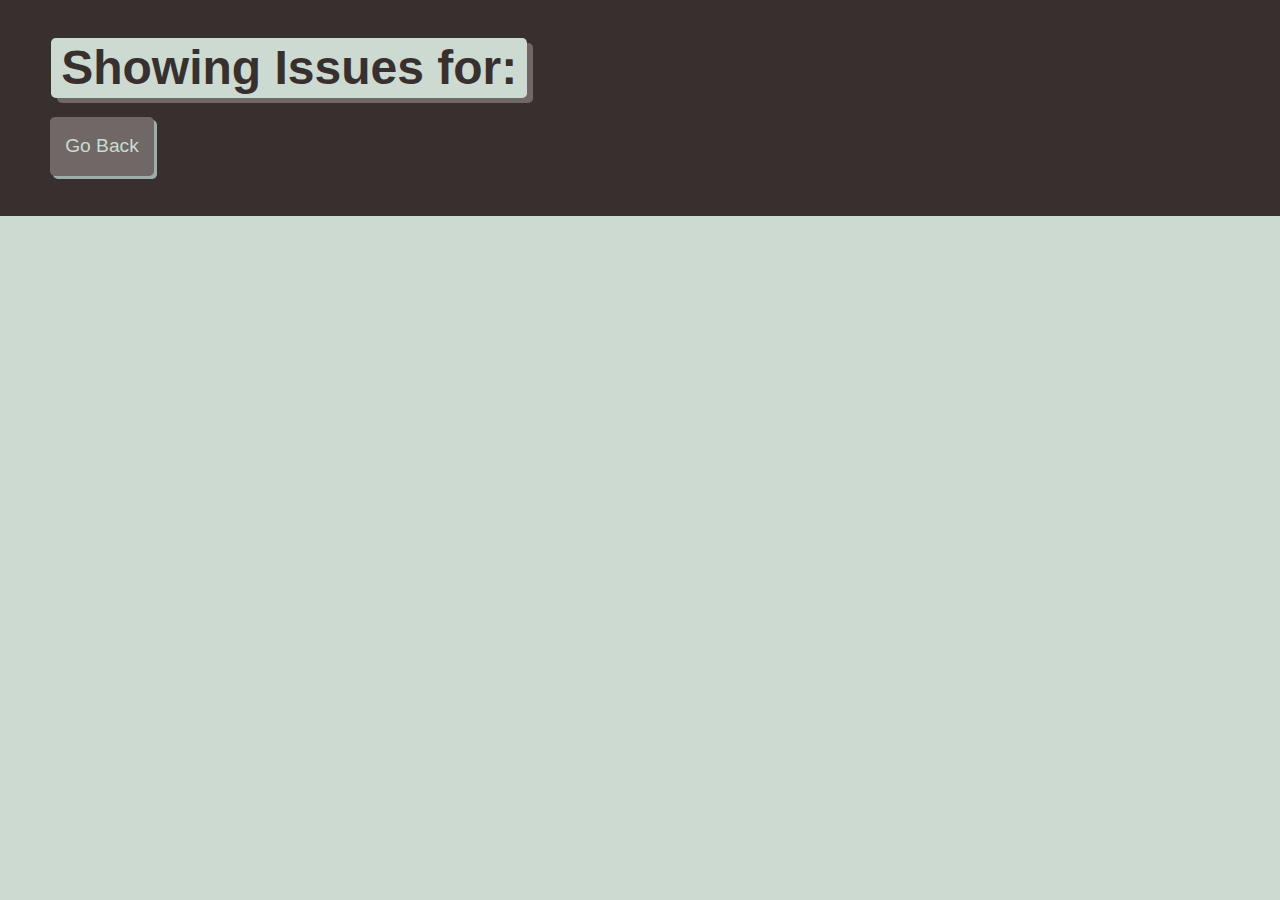
==== single-repo.html @ b1c7c43a "initial files" ====
<!DOCTYPE html>
<html lang="en">

<head>
  <meta charset="UTF-8">
  <meta name="viewport" content="width=device-width, initial-scale=1.0">
  <meta http-equiv="X-UA-Compatible" content="ie=edge">
  <link rel="stylesheet" href="./assets/css/style.css" />
  <title>Git it Done</title>
</head>

<body class="flex-column min-100-vh">
  <header class="hero">
    <h1 class="app-title">Showing Issues for: <span id="repo-name"></span></h1>
    
    <div>
      <a href="./index.html" class="btn-back">
        Go Back
      </a>
    </div>
    
  </header>
  
  <main>
  
  </main>

</body>

</html>
---- assets/css/style.css ----
:root {
  --primary: #ccdad1;
  --secondary: #9caea9;
  --tertiary: #788585;
  --light-dark: #6f6866;
  --dark: #38302e;
  --border-radius: .3rem;
}

* {
  box-sizing: border-box;
}

body {
  background-color: var(--primary);
  margin: 0;
  padding: 0;
  font-family: "IBM Plex Sans", sans-serif;
  color: var(--dark);
  line-height: 1.5;
  font-size: 16px;
}

h1,
h2,
h3,
h4,
h5,
h6 {
  font-weight: 700;
  margin: 0;
  color: var(--dark);
  line-height: 1.25;
}

main {
  margin: 20px auto;
  width: 94%;
}

p {
  font-size: 1.2rem;
}

 .btn {
  font-size: 1.3rem;
  text-decoration:none;
  padding: 6px 5px;
  width: 100%;
  display: block;
  margin: 5px 0;
  border-radius: var(--border-radius);
  color: var(--primary);
  border: none;
  outline: none;
  background-color: var(--light-dark);
  box-shadow: 3px 3px var(--dark);
  transform: translate(-1px, -1px);
}

 .btn:hover {
  color: var(--primary);
  background-color: var(--tertiary);
  transform: translate(0, 0);
  box-shadow: 2px 2px var(--dark);
}

.btn-inline {
  display: inline;
}

.btn-back {
  border-radius: var(--border-radius);
  color: var(--primary);
  border: none;
  outline: none;
  background-color: var(--light-dark);
  box-shadow: 3px 3px var(--secondary);
  transform: translate(-1px, -1px);
  display: inline-block;
  width: auto;
  margin-top: 20px;
  padding: 15px;
  text-decoration: none;
  font-size: 1.2rem;
}

 .btn-back:hover {
  color: var(--primary);
  background-color: var(--tertiary);
  transform: translate(0, 0);
  box-shadow: 2px 2px var(--dark);
}

.hero {
  padding: 3% 4%;
  background-color: var(--dark);
  color: var(--primary);
}

.hero p {
  max-width: 75%;
}

.app-title {
  font-size: 3rem;
  background-color: var(--primary);
  color: var(--dark);
  padding: 0 10px;
  display: inline-block;
  border-radius: var(--border-radius);
  box-shadow: 6px 5px var(--light-dark);
}

.list-group {
  padding: 0;
  list-style: none;
}

.list-item {
  margin-bottom: 10px;
  padding: 1.5%;
  border-radius: var(--border-radius);
  background-color: var(--light-dark);
  color: var(--primary);
  text-decoration: none;
}

.list-item:hover {
  background-color: var(--dark);
}

.status-icon {
  padding: 2px 5px;
  margin: 0 5px;
  background-color: rgba(255,255,255, 1);
  border-radius: var(--border-radius);
}

.icon-danger {
  color: rgb(255, 70, 70);
}

.icon-success {
  color: rgb(29, 153, 255);
}

/* CARDS */
.card {
  margin: 0 0 20px 0;
  border: 3px solid var(--dark);
  border-radius: var(--border-radius);
}

.card-header {
  color: var(--primary);
  background-color: var(--dark);
  padding: 2.5%;
  border-radius: calc(.18rem - 1px) calc(.18rem - 1px) 0 0;
}

.card-body {
  padding: 2.5%;
}

/* FORM */
.form-label,
.form-input,
.form-textarea {
  display: block;
}

.form-label {
  font-size: 1.1rem;
  margin: 0 0 0 5px;
}

.form-input {
  width: 100%;
  padding: 3%;
  margin: 5px 0;
  font-size: 1.2rem;
  border: 2px solid var(--light-dark);
  border-radius: var(--border-radius);
}

/* HEIGHT / WIDTH UTILS */
.min-100-vh {
  min-height: 100vh;
}

.min-100-vw {
  min-width: 100vw;
}

/* FONT UTILS */
.text-uppercase {
  text-transform: uppercase;
}


/* FLEX CONTENT */
.flex-row {
  display: flex;
  flex-wrap: wrap;
}

.flex-column {
  display: flex;
  flex-direction: column;
  flex-wrap: wrap;
}

.justify-space-between {
  justify-content: space-between;
}

.justify-space-around {
  justify-content: space-around;
}

.justify-flex-start {
  justify-content: flex-start
}

.justify-flex-end {
  justify-content: flex-end;
}

.justify-center {
  justify-content: center;
}

.align-stretch {
  align-items: stretch;
}

.align-end {
  align-items: flex-end;
}

.align-center {
  align-items: center;
}

.col-auto {
  flex-grow: 1;
}

.col-1 {
  flex: 0 0 calc(100% * 1 / 12 - 2%);
}

.col-2 {
  flex: 0 0 calc(100% * 2 / 12 - 2%);
}

.col-3 {
  flex: 0 0 calc(100% * 3 / 12 - 2%);
}

.col-4 {
  flex: 0 0 calc(100% * 4 / 12 - 2%);
}

.col-5 {
  flex: 0 0 calc(100% * 5 / 12 - 2%);
}

.col-6 {
  flex: 0 0 calc(100% * 6 / 12 - 2%);
}

.col-7 {
  flex: 0 0 calc(100% * 7 / 12 - 2%);
}

.col-8 {
  flex: 0 0 calc(100% * 8 / 12 - 2%);
}

.col-9 {
  flex: 0 0 calc(100% * 9 / 12 - 2%);
}

.col-10 {
  flex: 0 0 calc(100% * 10 / 12 - 2%);
}

.col-11 {
  flex: 0 0 calc(100% * 11 / 12 - 2%);
}

.col-12 {
  flex: 0 0 100%;
}

/* col-sm */
@media screen and (min-width: 640px) {
  .col-sm-1 {
    flex: 0 0 calc(100% * 1 / 12 - 2%);
  }

  .col-sm-2 {
    flex: 0 0 calc(100% * 2 / 12 - 2%);
  }

  .col-sm-3 {
    flex: 0 0 calc(100% * 3 / 12 - 2%);
  }

  .col-sm-4 {
    flex: 0 0 calc(100% * 4 / 12 - 2%);
  }

  .col-sm-5 {
    flex: 0 0 calc(100% * 5 / 12 - 2%);
  }

  .col-sm-6 {
    flex: 0 0 calc(100% * 6 / 12 - 2%);
  }

  .col-sm-7 {
    flex: 0 0 calc(100% * 7 / 12 - 2%);
  }

  .col-sm-8 {
    flex: 0 0 calc(100% * 8 / 12 - 2%);
  }

  .col-sm-9 {
    flex: 0 0 calc(100% * 9 / 12 - 2%);
  }

  .col-sm-10 {
    flex: 0 0 calc(100% * 10 / 12 - 2%);
  }

  .col-sm-11 {
    flex: 0 0 calc(100% * 11 / 12 - 2%);
  }

  .col-sm-12 {
    flex: 0 0 100%;
  }
}


/* col-md */
@media screen and (min-width: 768px) {
  .col-md-1 {
    flex: 0 0 calc(100% * 1 / 12 - 2%);
  }

  .col-md-2 {
    flex: 0 0 calc(100% * 2 / 12 - 2%);
  }

  .col-md-3 {
    flex: 0 0 calc(100% * 3 / 12 - 2%);
  }

  .col-md-4 {
    flex: 0 0 calc(100% * 4 / 12 - 2%);
  }

  .col-md-5 {
    flex: 0 0 calc(100% * 5 / 12 - 2%);
  }

  .col-md-6 {
    flex: 0 0 calc(100% * 6 / 12 - 2%);
  }

  .col-md-7 {
    flex: 0 0 calc(100% * 7 / 12 - 2%);
  }

  .col-md-8 {
    flex: 0 0 calc(100% * 8 / 12 - 2%);
  }

  .col-md-9 {
    flex: 0 0 calc(100% * 9 / 12 - 2%);
  }

  .col-md-10 {
    flex: 0 0 calc(100% * 10 / 12 - 2%);
  }

  .col-md-11 {
    flex: 0 0 calc(100% * 11 / 12 - 2%);
  }

  .col-md-12 {
    flex: 0 0 100%;
  }
}

/* col-lg */
@media screen and (min-width: 992px) {
  .col-lg-1 {
    flex: 0 0 calc(100% * 1 / 12 - 2%);
  }

  .col-lg-2 {
    flex: 0 0 calc(100% * 2 / 12 - 2%);
  }

  .col-lg-3 {
    flex: 0 0 calc(100% * 3 / 12 - 2%);
  }

  .col-lg-4 {
    flex: 0 0 calc(100% * 4 / 12 - 2%);
  }

  .col-lg-5 {
    flex: 0 0 calc(100% * 5 / 12 - 2%);
  }

  .col-lg-6 {
    flex: 0 0 calc(100% * 6 / 12 - 2%);
  }

  .col-lg-7 {
    flex: 0 0 calc(100% * 7 / 12 - 2%);
  }

  .col-lg-8 {
    flex: 0 0 calc(100% * 8 / 12 - 2%);
  }

  .col-lg-9 {
    flex: 0 0 calc(100% * 9 / 12 - 2%);
  }

  .col-lg-10 {
    flex: 0 0 calc(100% * 10 / 12 - 2%);
  }

  .col-lg-11 {
    flex: 0 0 calc(100% * 11 / 12 - 2%);
  }

  .col-lg-12 {
    flex: 0 0 100%;
  }
}

/* col-xl */
@media screen and (min-width: 1200px) {
  .col-xl-1 {
    flex: 0 0 calc(100% * 1 / 12 - 2%);
  }

  .col-xl-2 {
    flex: 0 0 calc(100% * 2 / 12 - 2%);
  }

  .col-xl-3 {
    flex: 0 0 calc(100% * 3 / 12 - 2%);
  }

  .col-xl-4 {
    flex: 0 0 calc(100% * 4 / 12 - 2%);
  }

  .col-xl-5 {
    flex: 0 0 calc(100% * 5 / 12 - 2%);
  }

  .col-xl-6 {
    flex: 0 0 calc(100% * 6 / 12 - 2%);
  }

  .col-xl-7 {
    flex: 0 0 calc(100% * 7 / 12 - 2%);
  }

  .col-xl-8 {
    flex: 0 0 calc(100% * 8 / 12 - 2%);
  }

  .col-xl-9 {
    flex: 0 0 calc(100% * 9 / 12 - 2%);
  }

  .col-xl-10 {
    flex: 0 0 calc(100% * 10 / 12 - 2%);
  }

  .col-xl-11 {
    flex: 0 0 calc(100% * 11 / 12 - 2%);
  }

  .col-xl-12 {
    flex: 0 0 100%;
  }
}
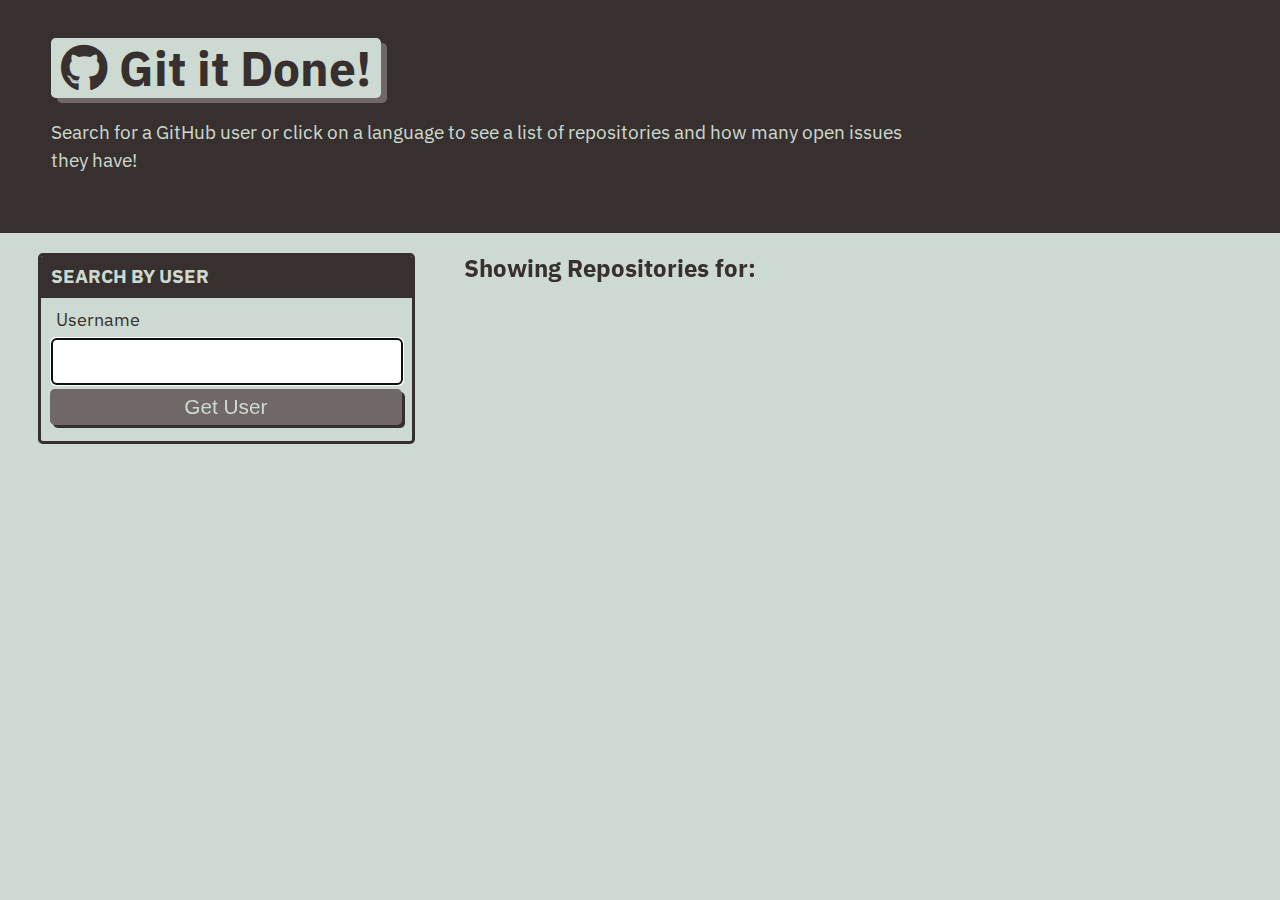
==== commit 9f2701a3: "connected 2 pages together" ====
--- a/single-repo.html
+++ b/single-repo.html
@@ -6,7 +6,7 @@
   <meta name="viewport" content="width=device-width, initial-scale=1.0">
   <meta http-equiv="X-UA-Compatible" content="ie=edge">
   <link rel="stylesheet" href="./assets/css/style.css" />
-  <title>Git it Done</title>
+  <title>SECONDARY PAGE - Git It Done</title>
 </head>
 
 <body class="flex-column min-100-vh">
@@ -22,9 +22,15 @@
   </header>
   
   <main>
-  
+    <div id="issues-container" class="list-group">
+
+    </div>
+    <div id="limit-warning">
+      
+    </div>
   </main>
 
+  <script src="./assets/js/single.js"></script>
 </body>
 
 </html>--- a/assets/css/style.css
+++ b/assets/css/style.css
@@ -42,7 +42,7 @@
   font-size: 1.2rem;
 }
 
- .btn {
+.btn {
   font-size: 1.3rem;
   text-decoration:none;
   padding: 6px 5px;
@@ -58,7 +58,7 @@
   transform: translate(-1px, -1px);
 }
 
- .btn:hover {
+.btn:hover {
   color: var(--primary);
   background-color: var(--tertiary);
   transform: translate(0, 0);
@@ -85,7 +85,7 @@
   font-size: 1.2rem;
 }
 
- .btn-back:hover {
+.btn-back:hover {
   color: var(--primary);
   background-color: var(--tertiary);
   transform: translate(0, 0);
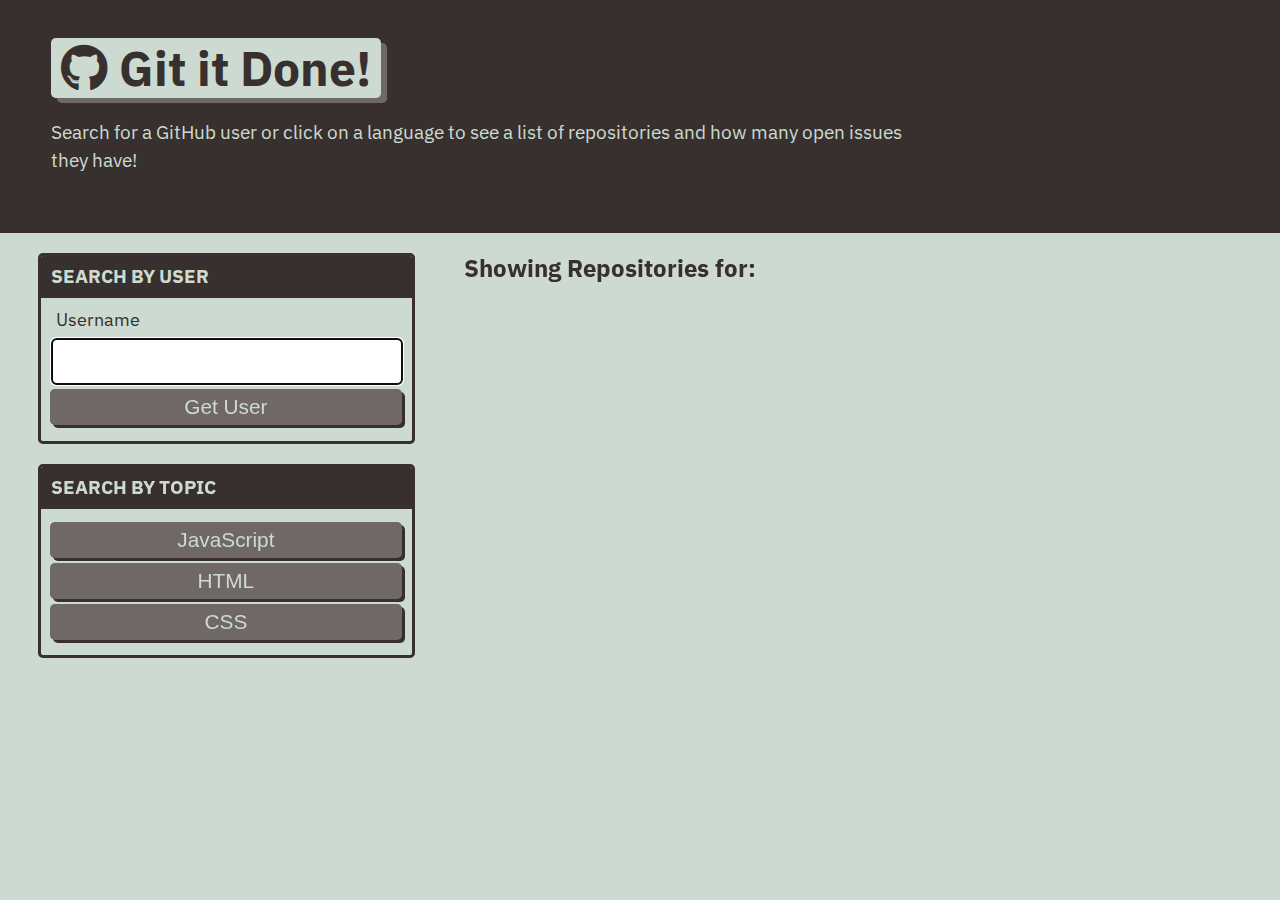
==== commit dba8896c: "fixed title" ====
--- a/single-repo.html
+++ b/single-repo.html
@@ -6,7 +6,7 @@
   <meta name="viewport" content="width=device-width, initial-scale=1.0">
   <meta http-equiv="X-UA-Compatible" content="ie=edge">
   <link rel="stylesheet" href="./assets/css/style.css" />
-  <title>SECONDARY PAGE - Git It Done</title>
+  <title>Git It Done</title>
 </head>
 
 <body class="flex-column min-100-vh">
--- a/assets/css/style.css
+++ b/assets/css/style.css
@@ -498,6 +498,4 @@
   .col-xl-12 {
     flex: 0 0 100%;
   }
-}
-
-
+}